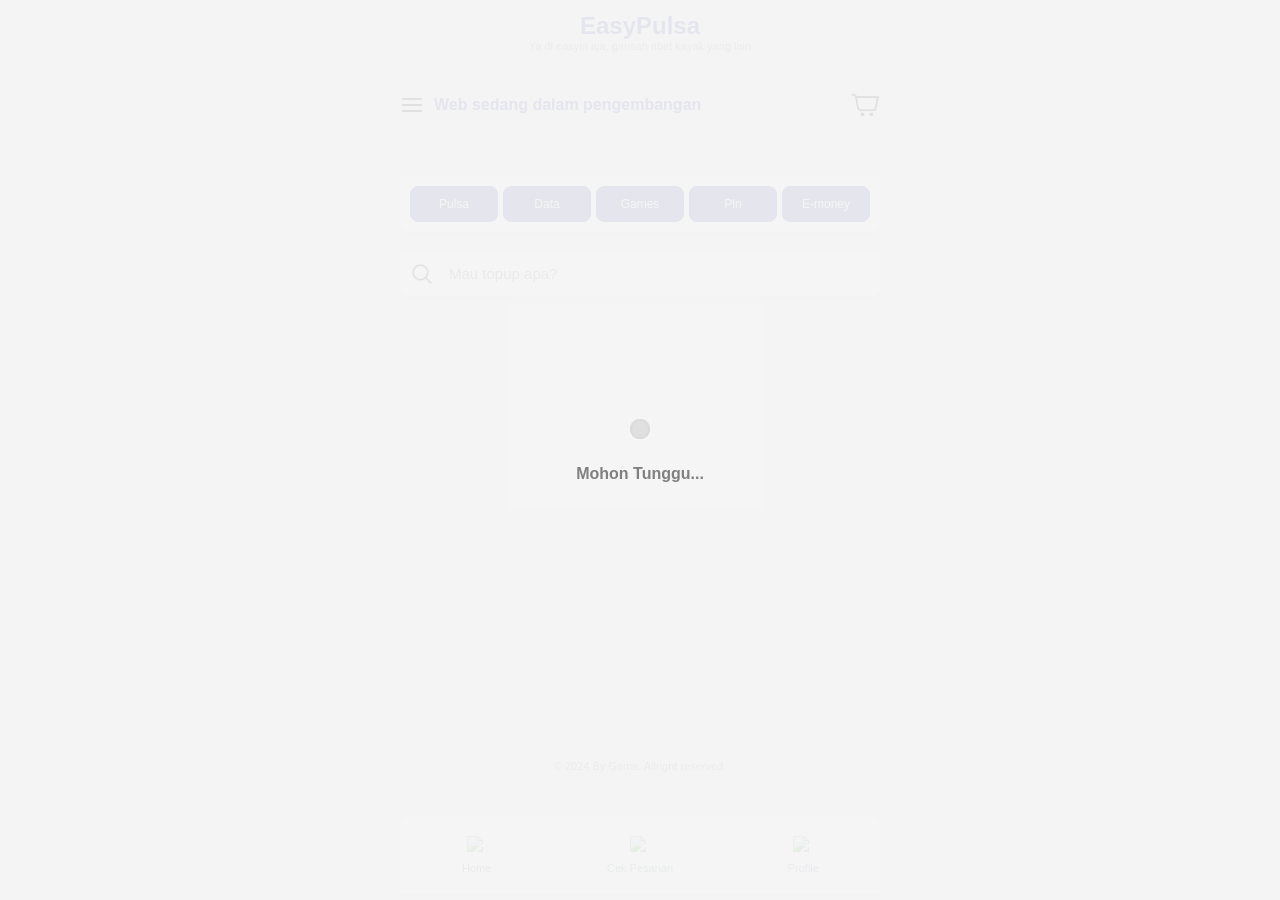
==== index.html @ 4ab745be "nsu: hidding the things" ====
<!doctype HTML>
<html>
  <head>
    <title>EasyPulsa: Yang simple2 aja</title>
    <meta name=viewport content="width=device-width,initial-scale=1">
    <link rel=stylesheet href=./more/styles/style.css>
    <link rel="stylesheet" href="https://cdnjs.cloudflare.com/ajax/libs/OwlCarousel2/2.3.4/assets/owl.carousel.min.css" integrity="sha512-tS3S5qG0BlhnQROyJXvNjeEM4UpMXHrQfTGmbQ1gKmelCxlSEBUaxhRBj/EFTzpbP4RVSrpEikbmdJobCvhE3g==" crossorigin="anonymous" referrerpolicy="no-referrer" />
  </head>
  <body>
    <div id=app class=smartWidth>
      <div id=header>
        <div id=texttitle>
          <div>
            <div class=bigtitle>EasyPulsa</div>
            <div class=theslogan>Ya di easyin aja, gausah ribet kayak yang lain</div>
          </div>
        </div>
        <div id=notif>
          <div style=display:flex;align-items:center;justify-content:center; id=moremenu>
            <img src=./more/media/moremenu.png>
          </div>
          <div style=overflow:hidden;width:100%;display:flex;align-items:center;>
            <div>Web sedang dalam pengembangan</div>
          </div>
          <div style=display:flex;align-items:center;justify-content:center; id=cart>
            <img src=./more/media/cart.png width=30>
          </div>
        </div>
        <div id=banner>
          <div class="owl-carousel">
          </div>
        </div>
      </div>
      <div id=menulogin style=margin-bottom:20px;display:none;>
        <div id=Login>
          <!-- <img src="./more/media/phone.png"> -->
          Login
        </div>
        <div id=Regis style="background:white;border:1px solid #303f9f;color:black;">
          <!-- <img src=./more/media/smartphone.png> -->
          Daftar
        </div>
      </div>
      <!-- working on top tools ui -->
      <div id=toolsparent>
      </div>
      <div id=menu style=margin-bottom:20px;gap:5px;position:sticky;top:10px;>
        <div id=Pulsa>
          <!-- <img src="./more/media/phone.png"> -->
          Pulsa
        </div>
        <div id=Data>
          <!-- <img src=./more/media/smartphone.png> -->
          Data
        </div>
        <div id=Games>
          <!-- <img src=./more/media/joystick.png> -->
          Games
        </div>
        <div id=PLN>
          <!-- <img src=./more/media/electricity.png> -->
          Pln
        </div>
        <div id=Emoney>
          <!-- <img src=./more/media/emoneyicon.png> -->
          E-money
        </div>
        <div id=History style=display:none;><img src=./more/media/history.png></div>
      </div>
      <div id=menu style=padding:0;gap:0;>
        <img src=./more/media/findicon.png style="
          padding:10px;
          padding-right:0;
          object-fit: contain;
          width: 24px;
        ">
        <input placeholder="Mau topup apa?" style="
          border-color:white;background:white;
        ">
      </div>
      <div id=beranda hidden># Beranda (random produk)</div>
      <div id=body>
      </div>
      <div id=footer>
        &copy 2024 By Gema. Allright reserved.
      </div>
    </div>
    <div id=toplayer>
    </div>
    <div id=bottomNav class=smartWidthFooter>
      <div id=Home>
        <img src="https://v3.kiosmoba.com/vendor/assets/img/icons/unicons/home.png" width="20px">
        Home
      </div>
      <div id=Cekpesanan class=wsnw>
        <img src="https://v3.kiosmoba.com/vendor/assets/img/icons/unicons/clock-nine.png" width="20px">
        Cek Pesanan
      </div>
      <div id=Pay style=display:none;>
        <img src="https://v3.kiosmoba.com/vendor/assets/img/icons/unicons/20221119_080226.png" width="48" style=position:absolute;top:-10px;>
        PAY
      </div>
      <div id=Callcs class=wsnw style=display:none;>
        <img src="https://v3.kiosmoba.com/vendor/assets/img/icons/unicons/headset.png" width="20px">
        Chat Cs
      </div>
      <div id=Profile>
        <img src="https://v3.kiosmoba.com/vendor/assets/img/icons/unicons/user.png" width="20px">
        Profile
      </div>
    </div>
  </body>
  <script src="https://code.jquery.com/jquery-3.7.1.min.js" integrity="sha256-/JqT3SQfawRcv/BIHPThkBvs0OEvtFFmqPF/lYI/Cxo=" crossorigin="anonymous"></script>
  <script src="https://cdnjs.cloudflare.com/ajax/libs/OwlCarousel2/2.3.4/owl.carousel.min.js" integrity="sha512-bPs7Ae6pVvhOSiIcyUClR7/q2OAsRiovw4vAkX+zJbw3ShAeeqezq50RIIcIURq7Oa20rW2n2q+fyXBNcU9lrw==" crossorigin="anonymous" referrerpolicy="no-referrer"></script>
  <script src=./more/scripts/infinity.js></script>
  <script src=./more/scripts/view.js></script>
  <script src=./more/scripts/app.js></script>
</html>
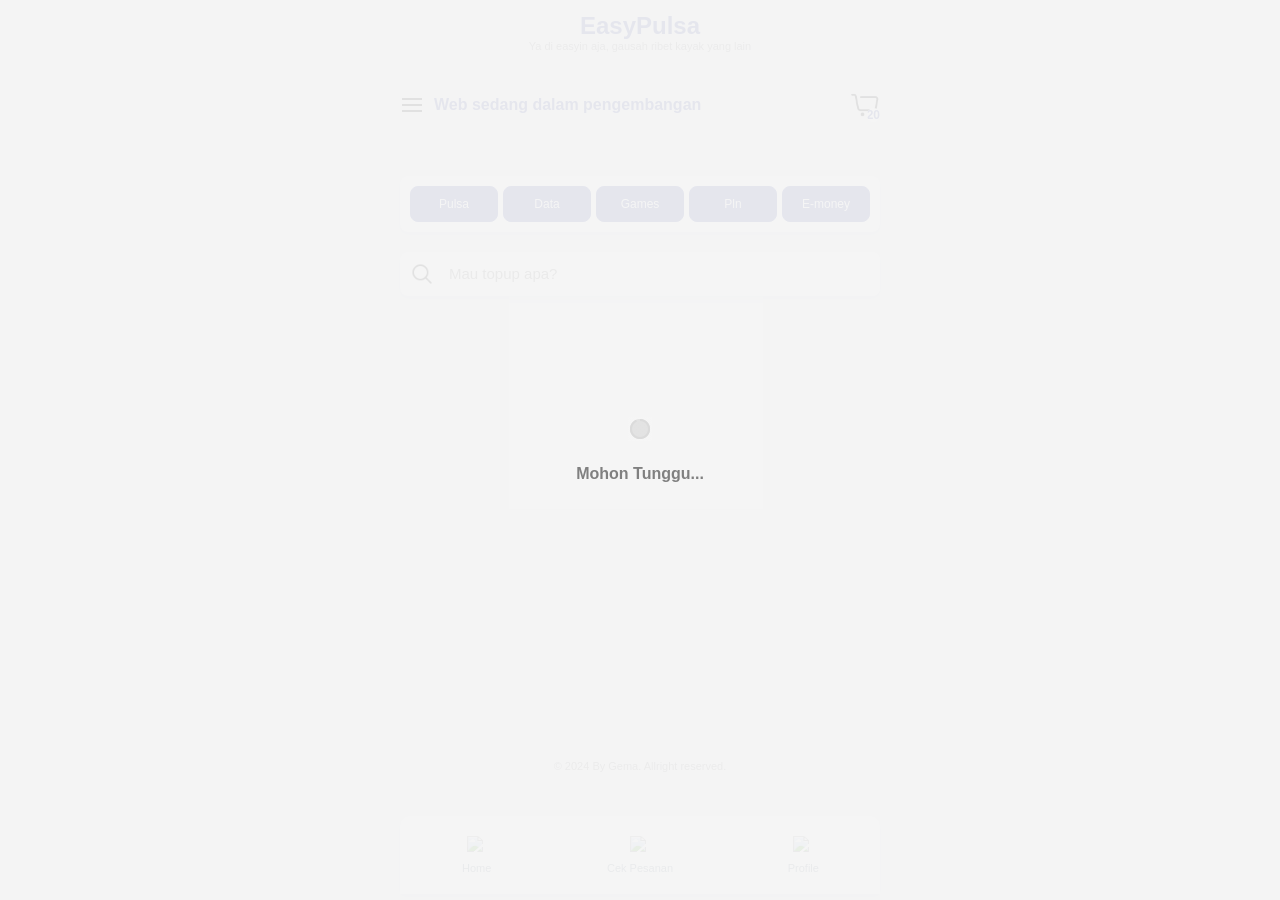
==== commit 2a70f04d: "nsu: adding more pages and simple more functionality" ====
--- a/index.html
+++ b/index.html
@@ -23,7 +23,18 @@
             <div>Web sedang dalam pengembangan</div>
           </div>
           <div style=display:flex;align-items:center;justify-content:center; id=cart>
-            <img src=./more/media/cart.png width=30>
+            <img src=./more/media/carticonnew.png width=30>
+            <div id=num style="
+              position: absolute;
+              right: 0;
+              background: white;
+              transform: translateY(10px);
+              font-size: 12px;
+              text-align: right;
+              border-radius: 8px;
+              max-width: 32px;
+              overflow: hidden;
+            ">20</div>
           </div>
         </div>
         <div id=banner>
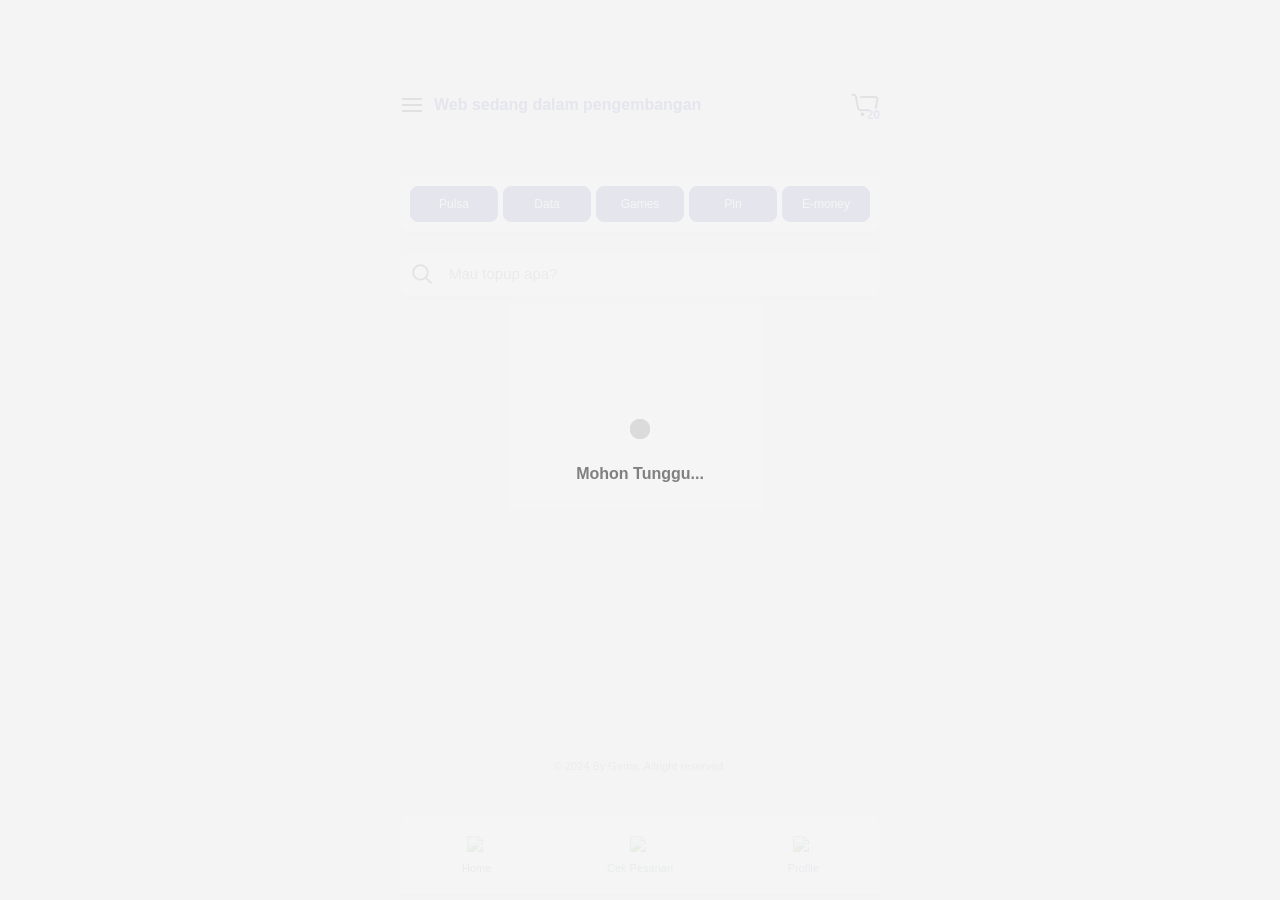
==== commit 751f38ee: "nsu: adding more feature, finder item" ====
--- a/index.html
+++ b/index.html
@@ -1,7 +1,7 @@
 <!doctype HTML>
 <html>
   <head>
-    <title>EasyPulsa: Yang simple2 aja</title>
+    <title></title>
     <meta name=viewport content="width=device-width,initial-scale=1">
     <link rel=stylesheet href=./more/styles/style.css>
     <link rel="stylesheet" href="https://cdnjs.cloudflare.com/ajax/libs/OwlCarousel2/2.3.4/assets/owl.carousel.min.css" integrity="sha512-tS3S5qG0BlhnQROyJXvNjeEM4UpMXHrQfTGmbQ1gKmelCxlSEBUaxhRBj/EFTzpbP4RVSrpEikbmdJobCvhE3g==" crossorigin="anonymous" referrerpolicy="no-referrer" />
@@ -11,8 +11,8 @@
       <div id=header>
         <div id=texttitle>
           <div>
-            <div class=bigtitle>EasyPulsa</div>
-            <div class=theslogan>Ya di easyin aja, gausah ribet kayak yang lain</div>
+            <div class=bigtitle></div>
+            <div class=theslogan></div>
           </div>
         </div>
         <div id=notif>
@@ -87,7 +87,7 @@
         ">
         <input placeholder="Mau topup apa?" style="
           border-color:white;background:white;
-        ">
+        " id=finderInput>
       </div>
       <div id=beranda hidden># Beranda (random produk)</div>
       <div id=body>
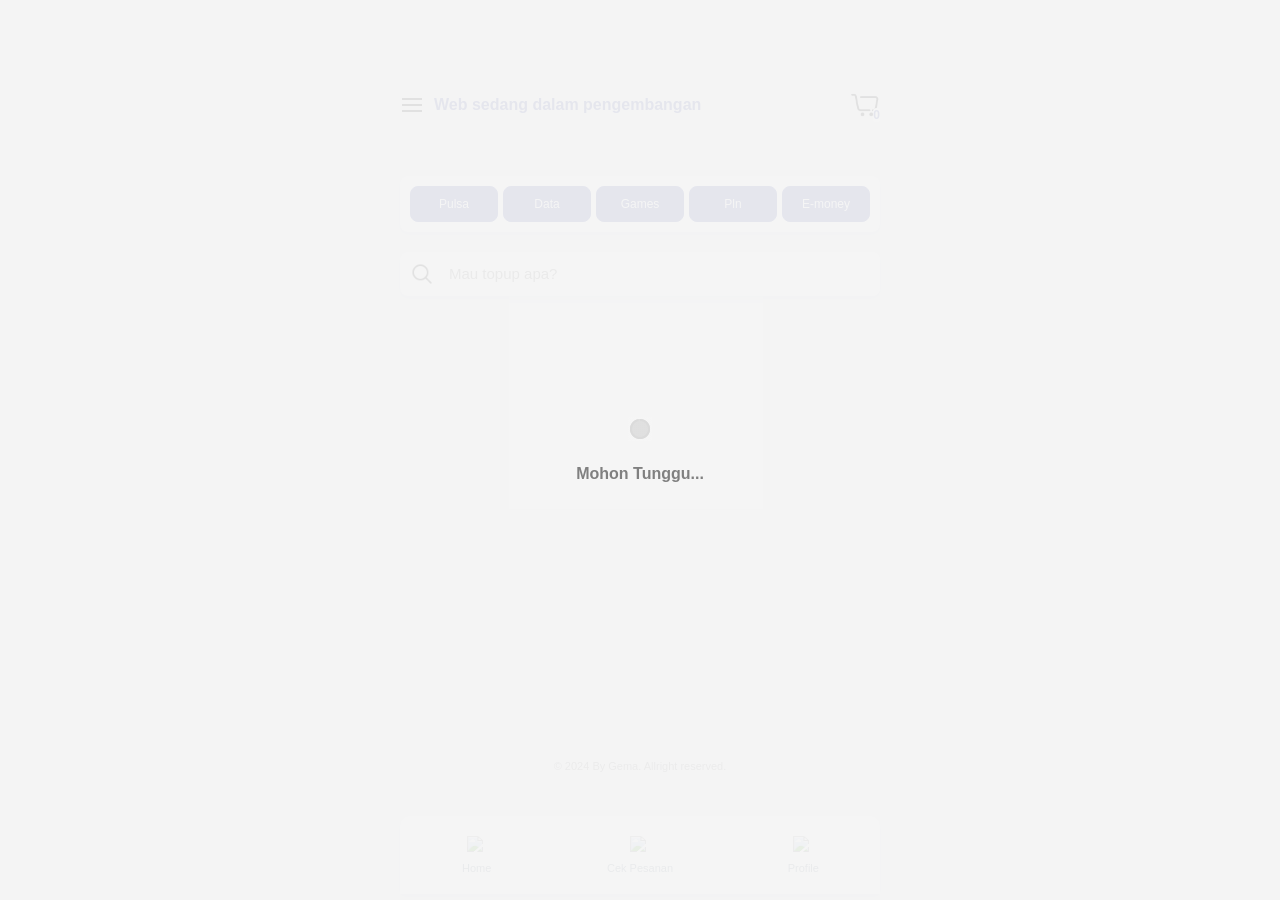
==== commit 4e07f734: "nsu: adding more feature, pages, and also a litle design" ====
--- a/index.html
+++ b/index.html
@@ -34,7 +34,7 @@
               border-radius: 8px;
               max-width: 32px;
               overflow: hidden;
-            ">20</div>
+            ">0</div>
           </div>
         </div>
         <div id=banner>
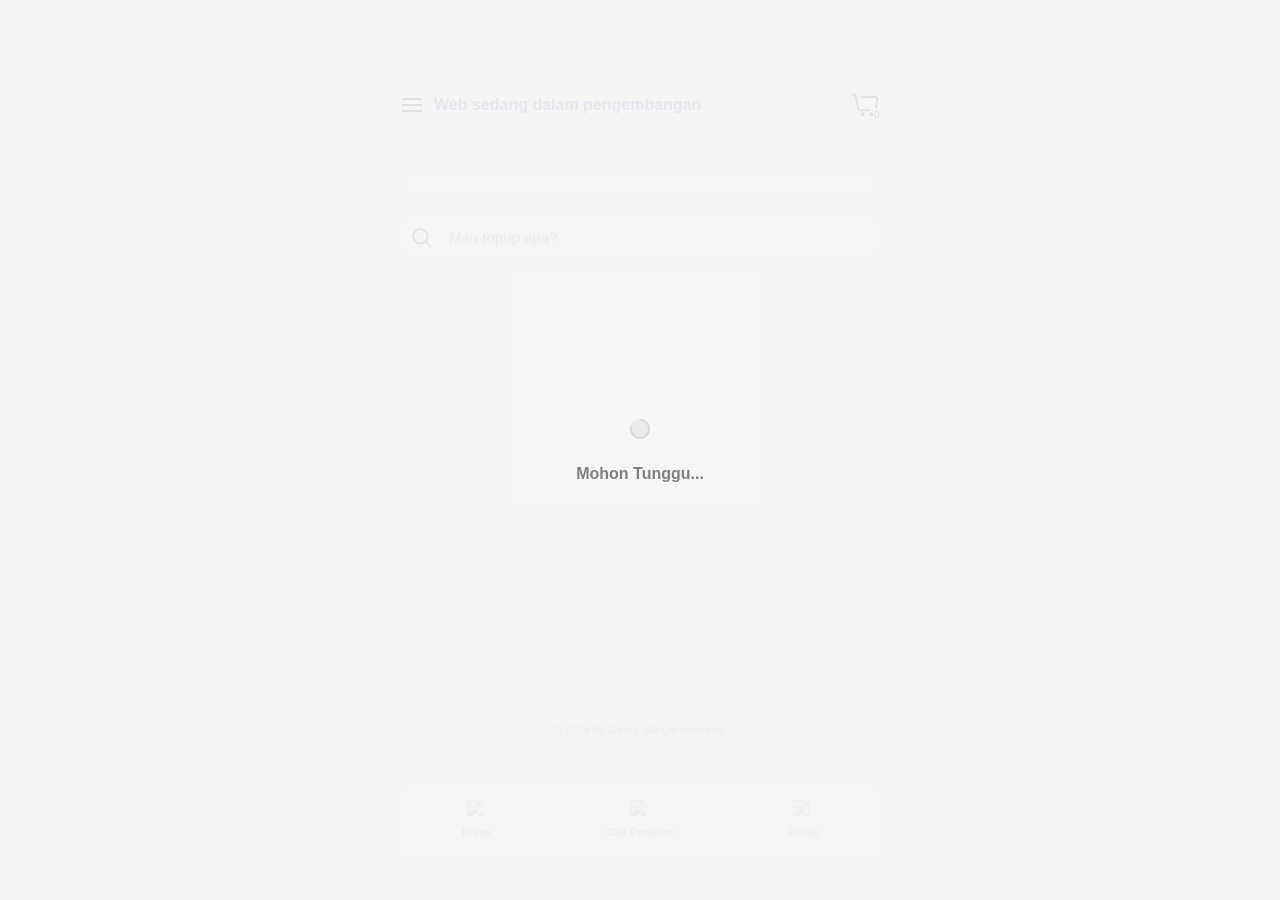
==== commit 6a4f278f: "nsu: working on admin" ====
--- a/index.html
+++ b/index.html
@@ -56,29 +56,23 @@
       <div id=toolsparent>
       </div>
       <div id=menu style=margin-bottom:20px;gap:5px;position:sticky;top:10px;>
-        <div id=Pulsa>
-          <!-- <img src="./more/media/phone.png"> -->
+        <!-- <div id=Pulsa>
           Pulsa
         </div>
         <div id=Data>
-          <!-- <img src=./more/media/smartphone.png> -->
           Data
         </div>
         <div id=Games>
-          <!-- <img src=./more/media/joystick.png> -->
           Games
         </div>
         <div id=PLN>
-          <!-- <img src=./more/media/electricity.png> -->
           Pln
         </div>
         <div id=Emoney>
-          <!-- <img src=./more/media/emoneyicon.png> -->
           E-money
-        </div>
-        <div id=History style=display:none;><img src=./more/media/history.png></div>
+        </div> -->
       </div>
-      <div id=menu style=padding:0;gap:0;>
+      <div id=finder style=padding:0;gap:0;>
         <img src=./more/media/findicon.png style="
           padding:10px;
           padding-right:0;
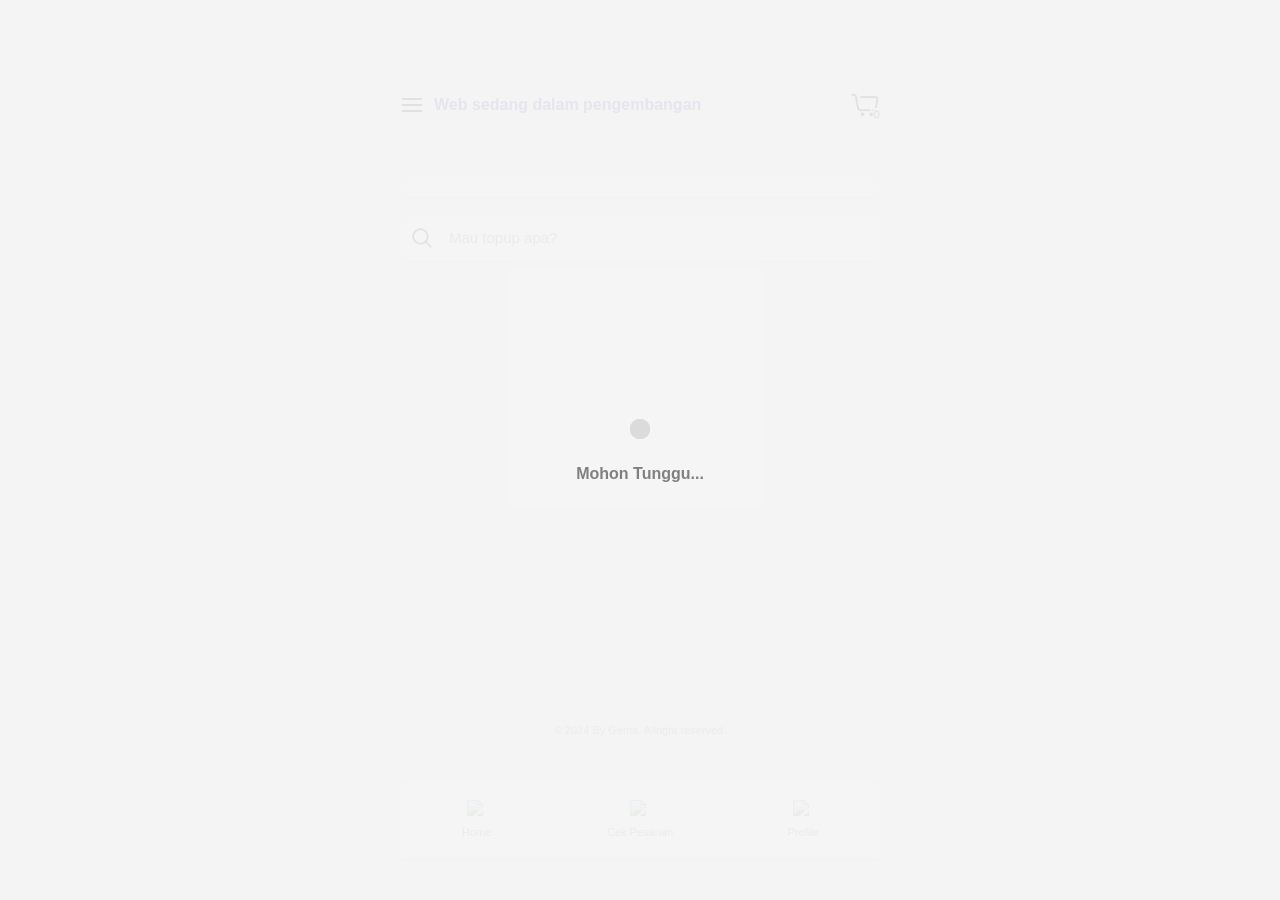
==== commit d069f4d1: "nsu: price markup feature, optimizing some process" ====
--- a/index.html
+++ b/index.html
@@ -56,21 +56,6 @@
       <div id=toolsparent>
       </div>
       <div id=menu style=margin-bottom:20px;gap:5px;position:sticky;top:10px;>
-        <!-- <div id=Pulsa>
-          Pulsa
-        </div>
-        <div id=Data>
-          Data
-        </div>
-        <div id=Games>
-          Games
-        </div>
-        <div id=PLN>
-          Pln
-        </div>
-        <div id=Emoney>
-          E-money
-        </div> -->
       </div>
       <div id=finder style=padding:0;gap:0;>
         <img src=./more/media/findicon.png style="
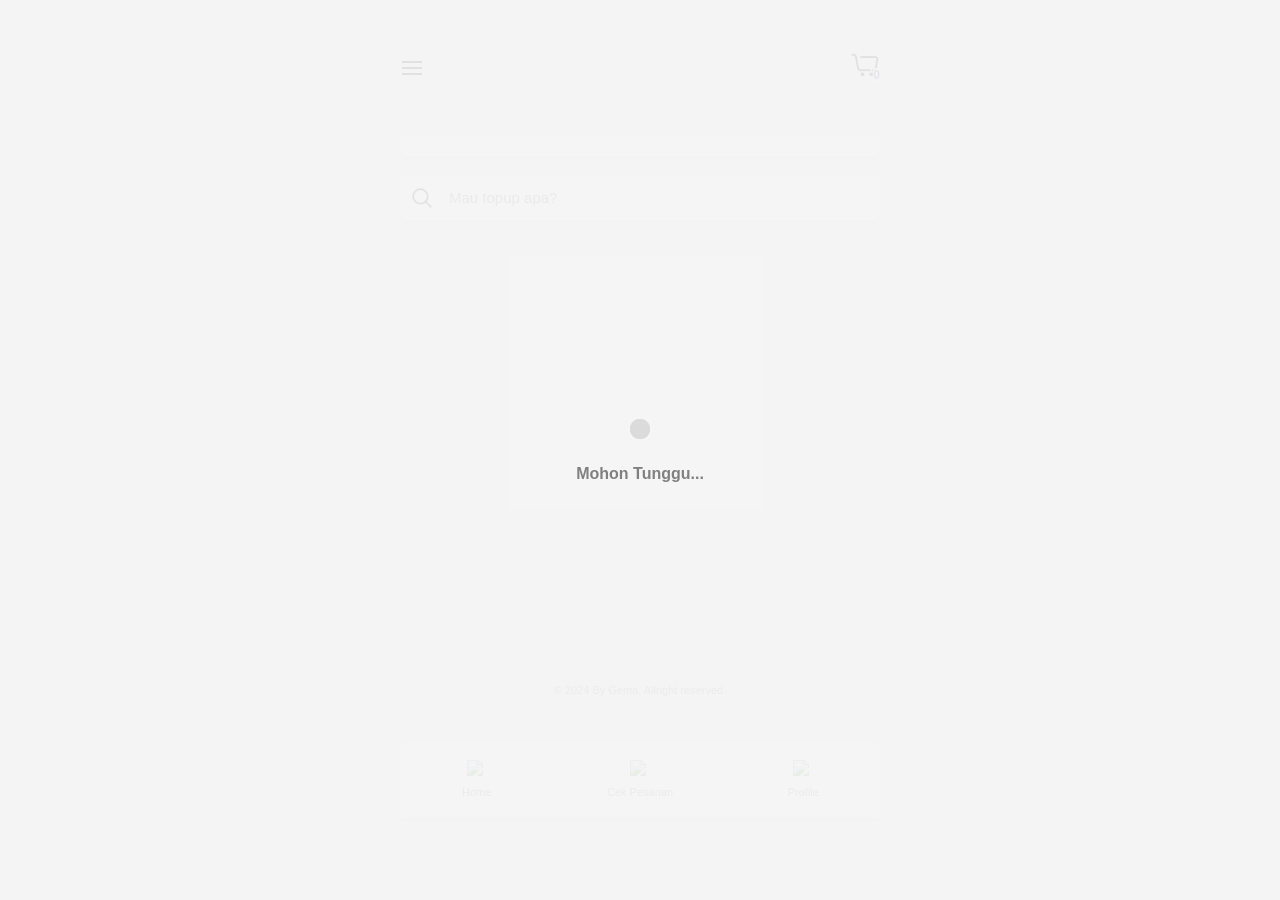
==== commit 46294468: "editing ui web client and edit some display function" ====
--- a/index.html
+++ b/index.html
@@ -9,18 +9,18 @@
   <body>
     <div id=app class=smartWidth>
       <div id=header>
-        <div id=texttitle>
-          <div>
-            <div class=bigtitle></div>
-            <div class=theslogan></div>
-          </div>
-        </div>
         <div id=notif>
           <div style=display:flex;align-items:center;justify-content:center; id=moremenu>
             <img src=./more/media/moremenu.png>
           </div>
-          <div style=overflow:hidden;width:100%;display:flex;align-items:center;>
+          <!-- <div style=overflow:hidden;width:100%;display:flex;align-items:center;>
             <div>Web sedang dalam pengembangan</div>
+          </div> -->
+          <div id=texttitle>
+            <div>
+              <div class=bigtitle></div>
+              <div class=theslogan></div>
+            </div>
           </div>
           <div style=display:flex;align-items:center;justify-content:center; id=cart>
             <img src=./more/media/carticonnew.png width=30>
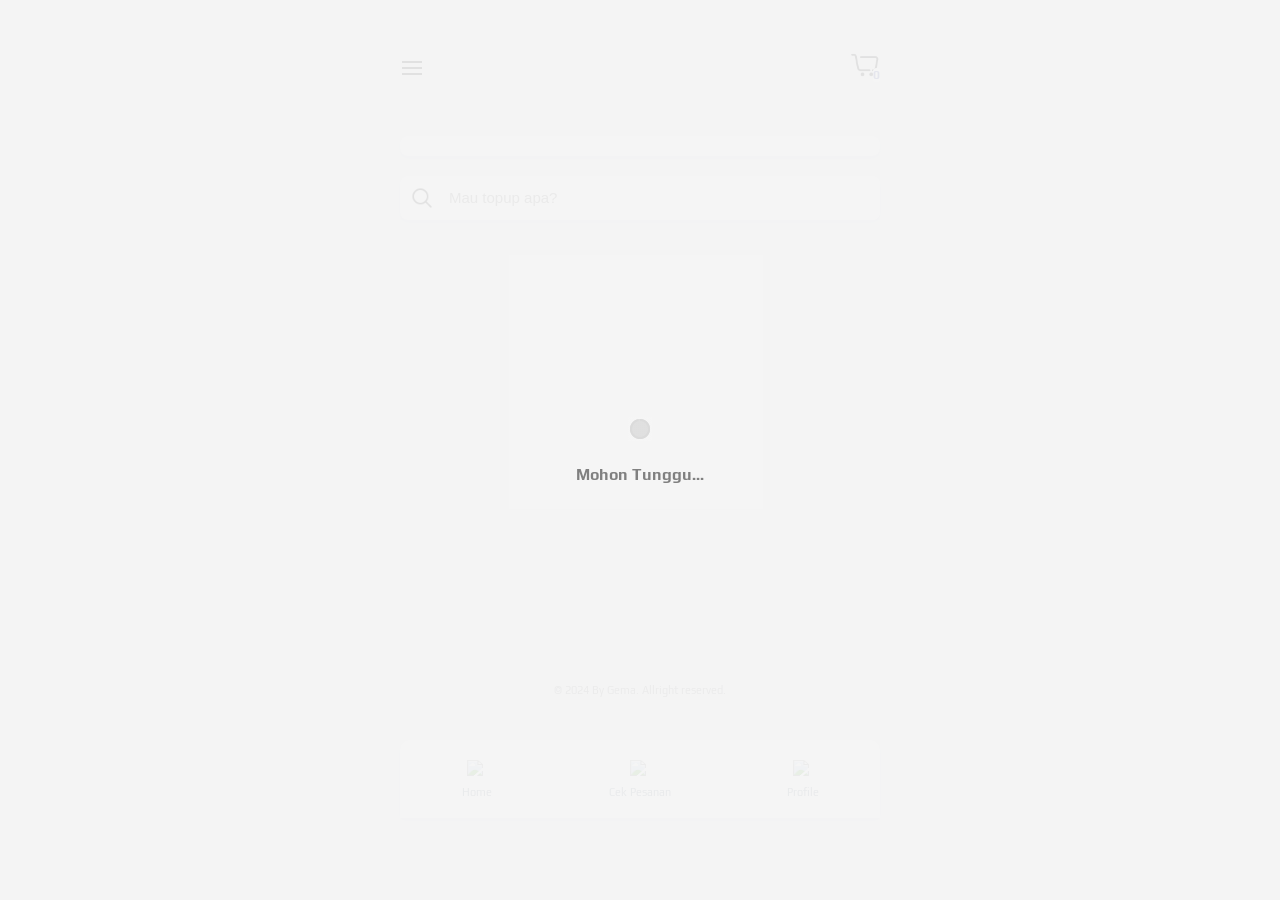
==== commit 16703a48: "changing the font" ====
--- a/index.html
+++ b/index.html
@@ -3,6 +3,8 @@
   <head>
     <title></title>
     <meta name=viewport content="width=device-width,initial-scale=1">
+<link rel="stylesheet" href="https://pro.fontawesome.com/releases/v5.8.2/css/all.css" integrity="sha384-xVVam1KS4+Qt2OrFa+VdRUoXygyKIuNWUUUBZYv+n27STsJ7oDOHJgfF0bNKLMJF" crossorigin="anonymous">
+	<link href="https://fonts.googleapis.com/css2?family=Play:wght@400;700&amp;display=swap" rel="stylesheet">
     <link rel=stylesheet href=./more/styles/style.css>
     <link rel="stylesheet" href="https://cdnjs.cloudflare.com/ajax/libs/OwlCarousel2/2.3.4/assets/owl.carousel.min.css" integrity="sha512-tS3S5qG0BlhnQROyJXvNjeEM4UpMXHrQfTGmbQ1gKmelCxlSEBUaxhRBj/EFTzpbP4RVSrpEikbmdJobCvhE3g==" crossorigin="anonymous" referrerpolicy="no-referrer" />
   </head>
